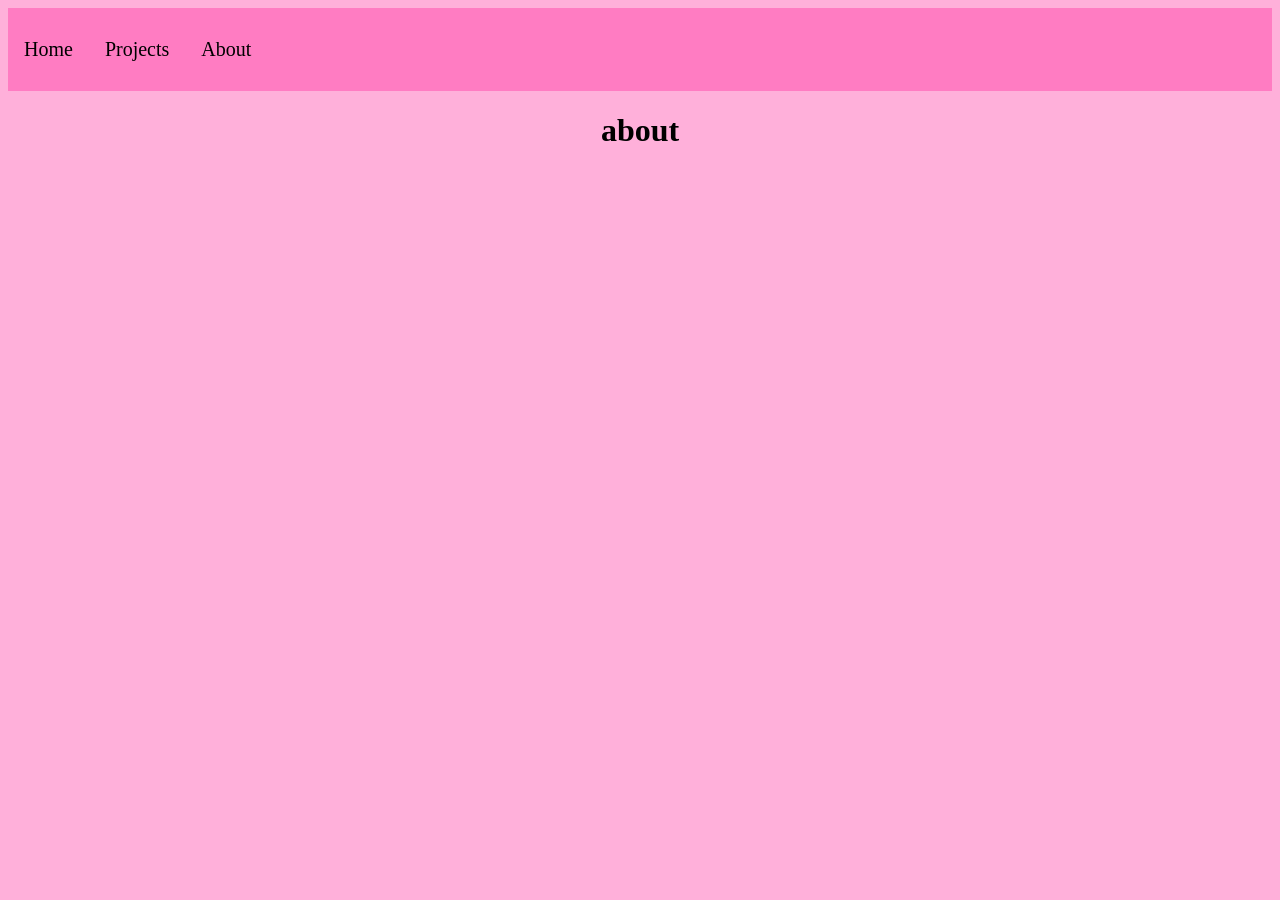
==== about.html @ 9c9fe620 "Add files via upload" ====
<!DOCTYPE html>
<html lang="en">
<head>
    <meta charset="UTF-8">
    <meta name="viewport" content="width=device-width, initial-scale=1.0">
    <title>Document</title>
    <link rel="stylesheet" href="style.css">
</head>
<body>

<ul>
  <li><a href="index.html">Home</a></li>
  <li><a href="projects.html">Projects</a></li>
  <li><a href="about.html">About</a></li>
</ul>




<script src="script.js"></script>
<h1>about</h1>
</body>
</html>
---- style.css ----
ul {
  list-style-type: none;
  margin: 0;
  padding: 0;
  background-color: #ff7cc2;
  display: flex;
}

ul li a {
  display: block;
  color: rgb(0, 0, 0);
  padding: 30px 16px;
  text-decoration: none;
  font-size: 20px;
}

ul li a:hover {
  background-color: #a9609d;
}

body {
  background-color: #ffb0da;
  text-align: center;
}

.figma-link {
  font-size: 40px;
}

.codepen-link {
  font-size: 40px;
}

.google-drive-link {
  font-size: 40px;
}

.paragraph-project {
  font-size: 30px;
  margin: 20px;
  padding-left: 300px;
  padding-right: 300px;
  background-color: #ff7cc2;
}
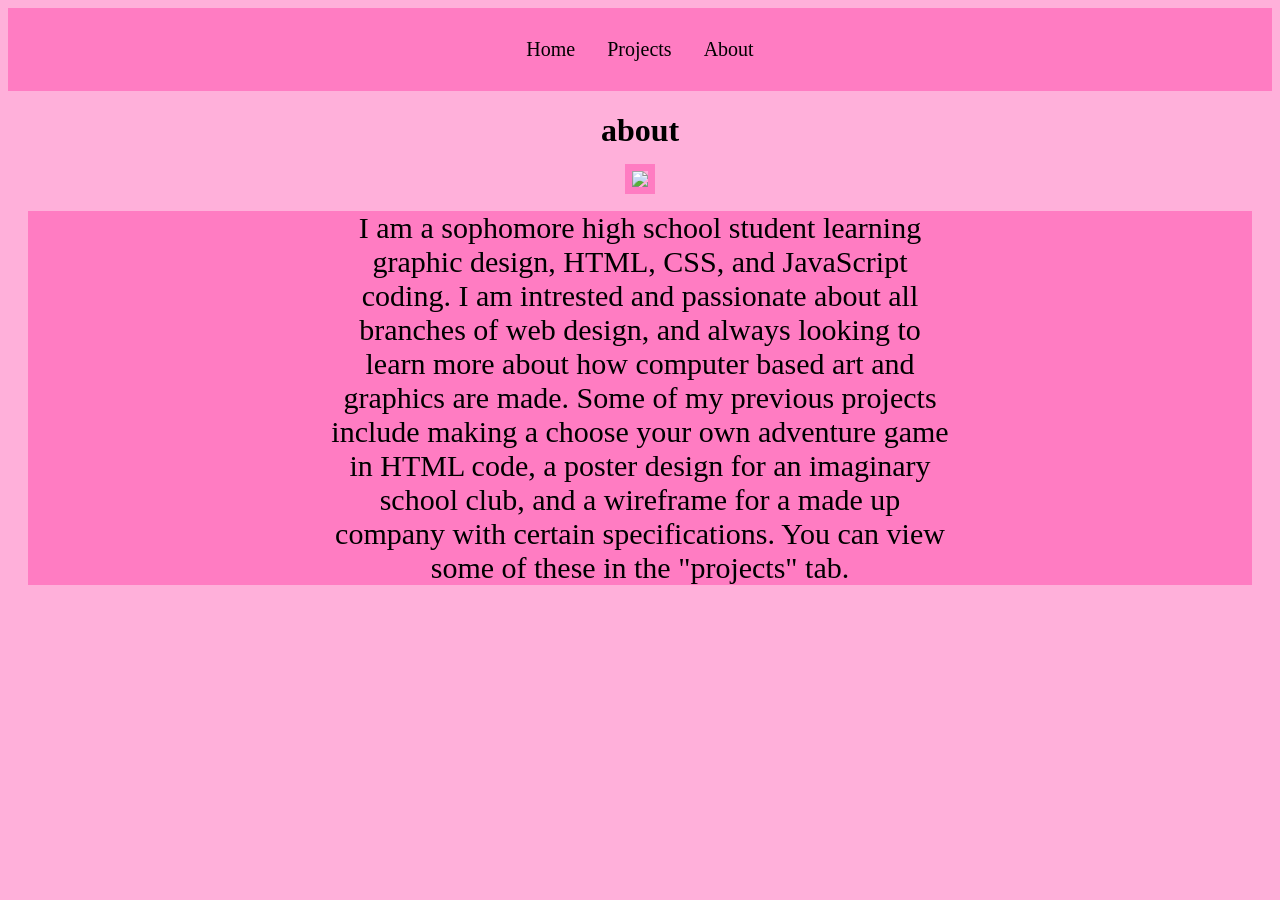
==== commit 53f6707a: "Added newest project" ====
--- a/about.html
+++ b/about.html
@@ -21,3 +21,10 @@
 <h1>about</h1>
 </body>
 </html>
+
+<div>
+<img src="https://www.entheosweb.com/wp-content/uploads/2024/03/Basics-of-Web-Design.png" class="image-about"> 
+<p class="paragraph-about">
+ I am a sophomore high school student learning graphic design, HTML, CSS, and JavaScript coding. I am intrested and passionate about all branches of web design, and always looking to learn more about how computer based art and graphics are made. Some of my previous projects include making a choose your own adventure game in HTML code, a poster design for an imaginary school club, and a wireframe for a made up company with certain specifications. You can view some of these in the "projects" tab. 
+ </p>
+</div>
--- a/style.css
+++ b/style.css
@@ -4,6 +4,7 @@
   padding: 0;
   background-color: #ff7cc2;
   display: flex;
+  justify-content: center;
 }
 
 ul li a {
@@ -35,10 +36,30 @@
   font-size: 40px;
 }
 
+.github-link {
+  font-size: 40px;
+}
+
 .paragraph-project {
   font-size: 30px;
   margin: 20px;
   padding-left: 300px;
   padding-right: 300px;
   background-color: #ff7cc2;
+  background-clip: content-box;
+}
+
+.paragraph-about {
+  font-size: 30px;
+  margin: 20px;
+  padding-left: 300px;
+  padding-right: 300px;
+  background-color: #ff7cc2;
+  background-clip: 700px;
+}
+
+.image-about {
+  width: 700px;
+  height: auto;
+  outline: 7px solid #ff7cc2;
 }
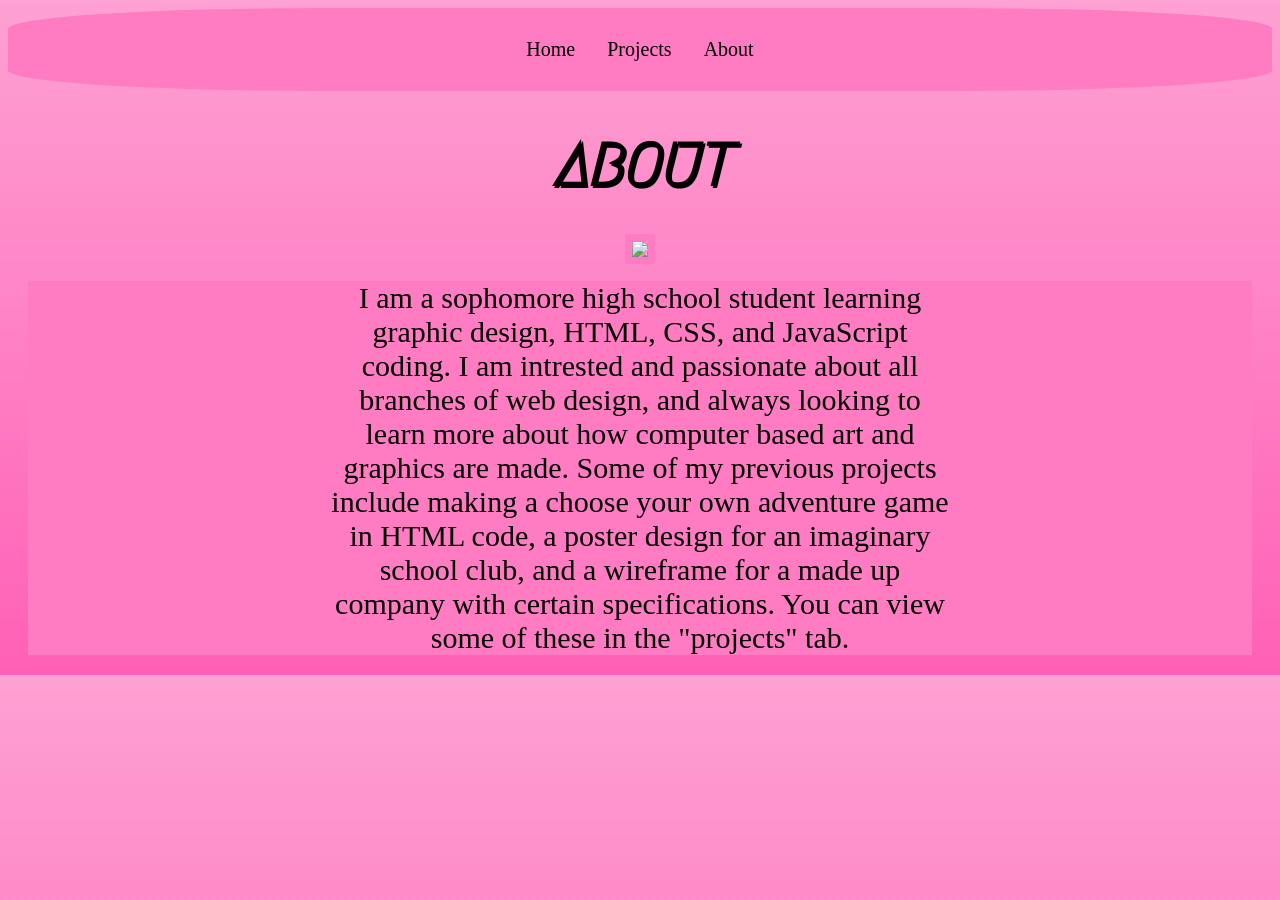
==== commit 8eec8ed0: "Visual cahgnes" ====
--- a/about.html
+++ b/about.html
@@ -5,6 +5,12 @@
     <meta name="viewport" content="width=device-width, initial-scale=1.0">
     <title>Document</title>
     <link rel="stylesheet" href="style.css">
+     <link rel="preconnect" href="https://fonts.googleapis.com">
+<link rel="preconnect" href="https://fonts.gstatic.com" crossorigin>
+<link href="https://fonts.googleapis.com/css2?family=Megrim&display=swap" rel="stylesheet">
+<link rel="preconnect" href="https://fonts.googleapis.com">
+<link rel="preconnect" href="https://fonts.gstatic.com" crossorigin>
+<link href="https://fonts.googleapis.com/css2?family=B612+Mono:ital,wght@0,400;0,700;1,400;1,700&display=swap" rel="stylesheet">
 </head>
 <body>
 
--- a/style.css
+++ b/style.css
@@ -5,6 +5,7 @@
   background-color: #ff7cc2;
   display: flex;
   justify-content: center;
+  border-radius: 25% / 25%;
 }
 
 ul li a {
@@ -20,8 +21,8 @@
 }
 
 body {
-  background-color: #ffb0da;
   text-align: center;
+  background-image: linear-gradient(rgb(254, 161, 211), rgb(255, 96, 181))
 }
 
 .figma-link {
@@ -41,12 +42,14 @@
 }
 
 .paragraph-project {
-  font-size: 30px;
+  font-family: "B612 Mono", monospace;
+  font-size: 25px;
   margin: 20px;
   padding-left: 300px;
   padding-right: 300px;
   background-color: #ff7cc2;
-  background-clip: content-box;
+  background-clip:padding-box;
+  border-radius: 25%;
 }
 
 .paragraph-about {
@@ -62,4 +65,19 @@
   width: 700px;
   height: auto;
   outline: 7px solid #ff7cc2;
+}
+
+h1 {
+    font-family: "Megrim", system-ui;
+    font-size: 60px;
+    font-style: oblique;
+    text-transform: uppercase;
+    text-shadow: black 2px 2px;
+}
+
+h2 {
+  font-family: "Megrim", system-ui;
+  font-style: oblique;
+    text-shadow: black 2px 2px;
+    font-size: 45px;
 }
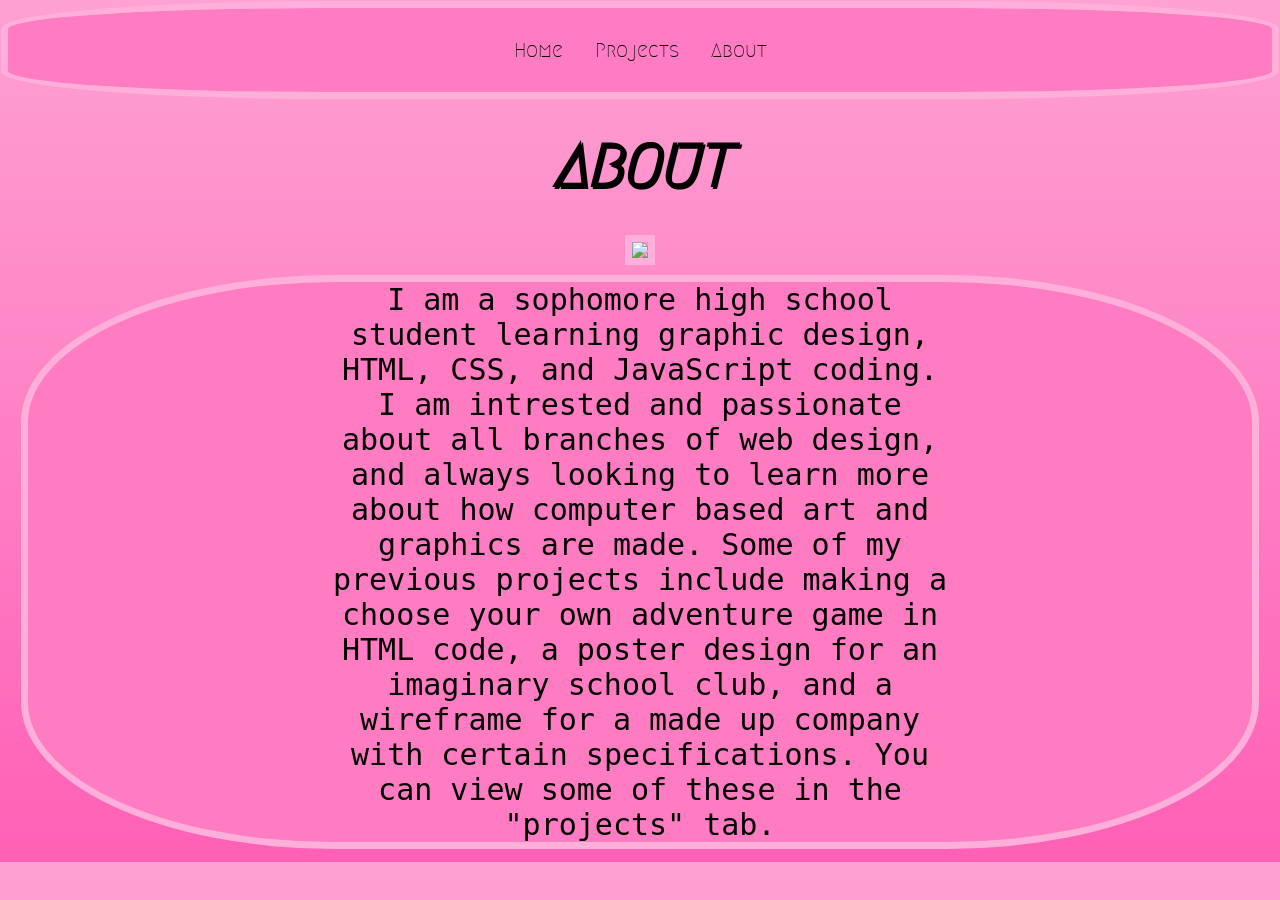
==== commit a5789f7e: "added js i guess 😒" ====
--- a/about.html
+++ b/about.html
@@ -12,7 +12,7 @@
 <link rel="preconnect" href="https://fonts.gstatic.com" crossorigin>
 <link href="https://fonts.googleapis.com/css2?family=B612+Mono:ital,wght@0,400;0,700;1,400;1,700&display=swap" rel="stylesheet">
 </head>
-<body>
+<body class="body-2">
 
 <ul>
   <li><a href="index.html">Home</a></li>
@@ -23,14 +23,16 @@
 
 
 
-<script src="script.js"></script>
 <h1>about</h1>
-</body>
-</html>
+
 
 <div>
 <img src="https://www.entheosweb.com/wp-content/uploads/2024/03/Basics-of-Web-Design.png" class="image-about"> 
 <p class="paragraph-about">
  I am a sophomore high school student learning graphic design, HTML, CSS, and JavaScript coding. I am intrested and passionate about all branches of web design, and always looking to learn more about how computer based art and graphics are made. Some of my previous projects include making a choose your own adventure game in HTML code, a poster design for an imaginary school club, and a wireframe for a made up company with certain specifications. You can view some of these in the "projects" tab. 
  </p>
-</div>+</div>
+
+<script src="./script.js"></script>
+</body>
+</html>
--- a/style.css
+++ b/style.css
@@ -5,7 +5,9 @@
   background-color: #ff7cc2;
   display: flex;
   justify-content: center;
+  font-family: "Megrim", system-ui;
   border-radius: 25% / 25%;
+  outline: 7px solid rgb(255, 175, 218)
 }
 
 ul li a {
@@ -22,23 +24,39 @@
 
 body {
   text-align: center;
-  background-image: linear-gradient(rgb(254, 161, 211), rgb(255, 96, 181))
+  background-image: linear-gradient(rgb(254, 161, 211), rgb(255, 96, 181));
 }
 
 .figma-link {
   font-size: 40px;
+  font-family: "Megrim", system-ui;
+  font-style: oblique;
+    text-transform: uppercase;
+    text-shadow: black 2px 2px;
 }
 
 .codepen-link {
   font-size: 40px;
+  font-family: "Megrim", system-ui;
+  font-style: oblique;
+    text-transform: uppercase;
+    text-shadow: black 2px 2px;
 }
 
 .google-drive-link {
   font-size: 40px;
+  font-family: "Megrim", system-ui;
+  font-style: oblique;
+    text-transform: uppercase;
+    text-shadow: black 2px 2px;
 }
 
 .github-link {
   font-size: 40px;
+  font-family: "Megrim", system-ui;
+  font-style: oblique;
+    text-transform: uppercase;
+    text-shadow: black 2px 2px;
 }
 
 .paragraph-project {
@@ -50,21 +68,26 @@
   background-color: #ff7cc2;
   background-clip:padding-box;
   border-radius: 25%;
+  outline: 7px solid rgb(255, 175, 218)
 }
 
 .paragraph-about {
+  font-family: "B612 Mono", monospace;
   font-size: 30px;
   margin: 20px;
   padding-left: 300px;
   padding-right: 300px;
   background-color: #ff7cc2;
   background-clip: 700px;
+  border-radius: 25%;
+  outline: 7px solid rgb(255, 175, 218);
 }
+
 
 .image-about {
   width: 700px;
   height: auto;
-  outline: 7px solid #ff7cc2;
+  outline: 7px solid rgb(255, 175, 218);
 }
 
 h1 {
@@ -80,4 +103,21 @@
   font-style: oblique;
     text-shadow: black 2px 2px;
     font-size: 45px;
+}
+
+.body-1 {
+  text-align: center;
+  background-image: linear-gradient(rgb(254, 161, 211), rgb(255, 96, 181));
+  height: 100vh;
+}
+
+.body-2 {
+  text-align: center;
+  background-image: linear-gradient(rgb(254, 161, 211), rgb(255, 96, 181));
+  height: 100%;
+}
+
+.image-iframe{
+  outline: 7px solid rgb(255, 175, 218);
+  border-radius: 25%;
 }
